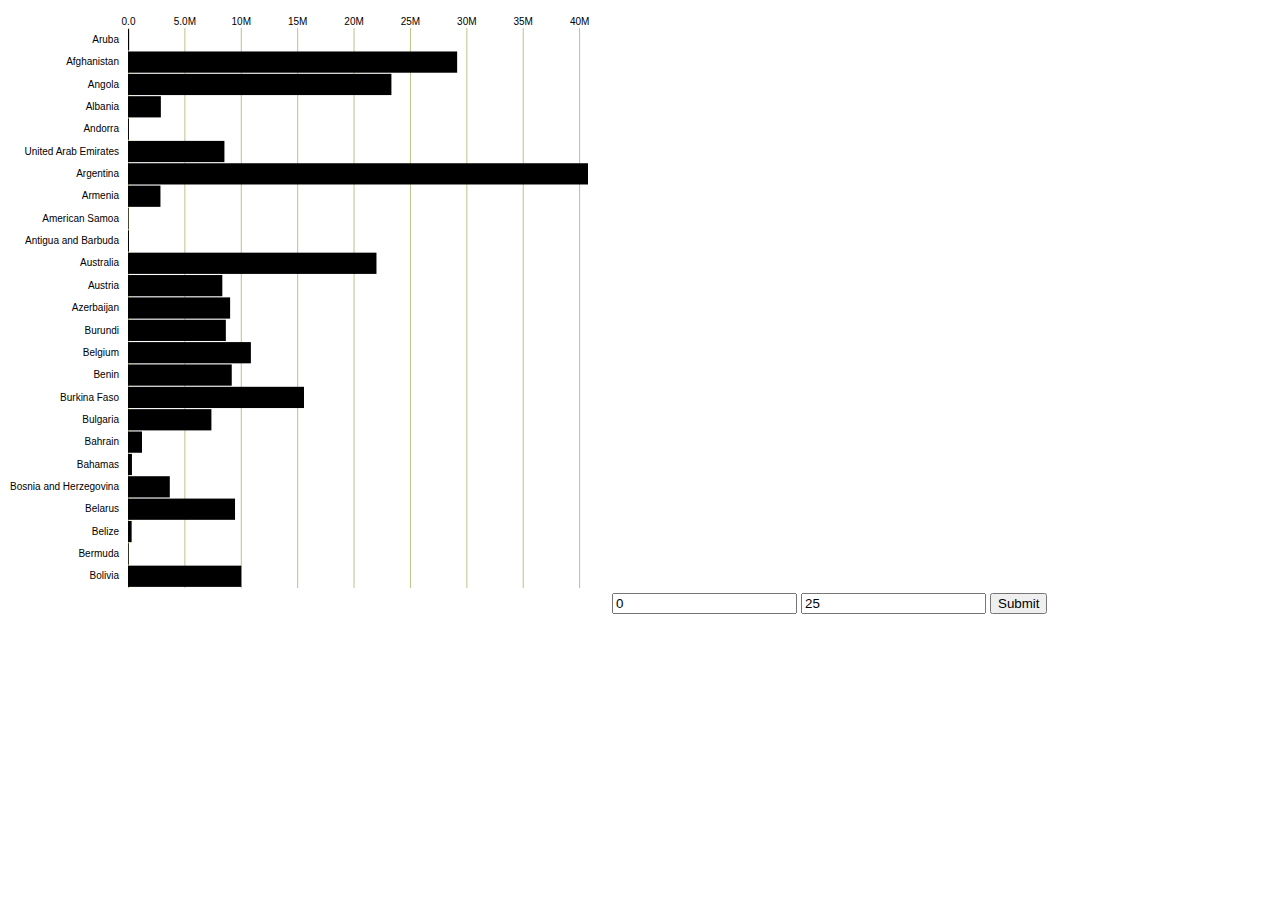
==== index.html @ 54a36349 "Barchart on interval" ====
<!DOCTYPE html>
<html>
  <head>
    <title>Barchart</title>
    <script type="text/javascript" src="d3/d3.min.js"></script>
  </head>

  <body onload="load(0, 25)">
    <svg width="600" height="600"></svg>
    <script src="chart.js"></script>
    <input type="number" id="n1" value="0" />
    <input type="number" id="n2" value="25" />
    <input type="submit" value="Submit" onclick="load(n1.value, n2.value)" />
  </body>
</html>
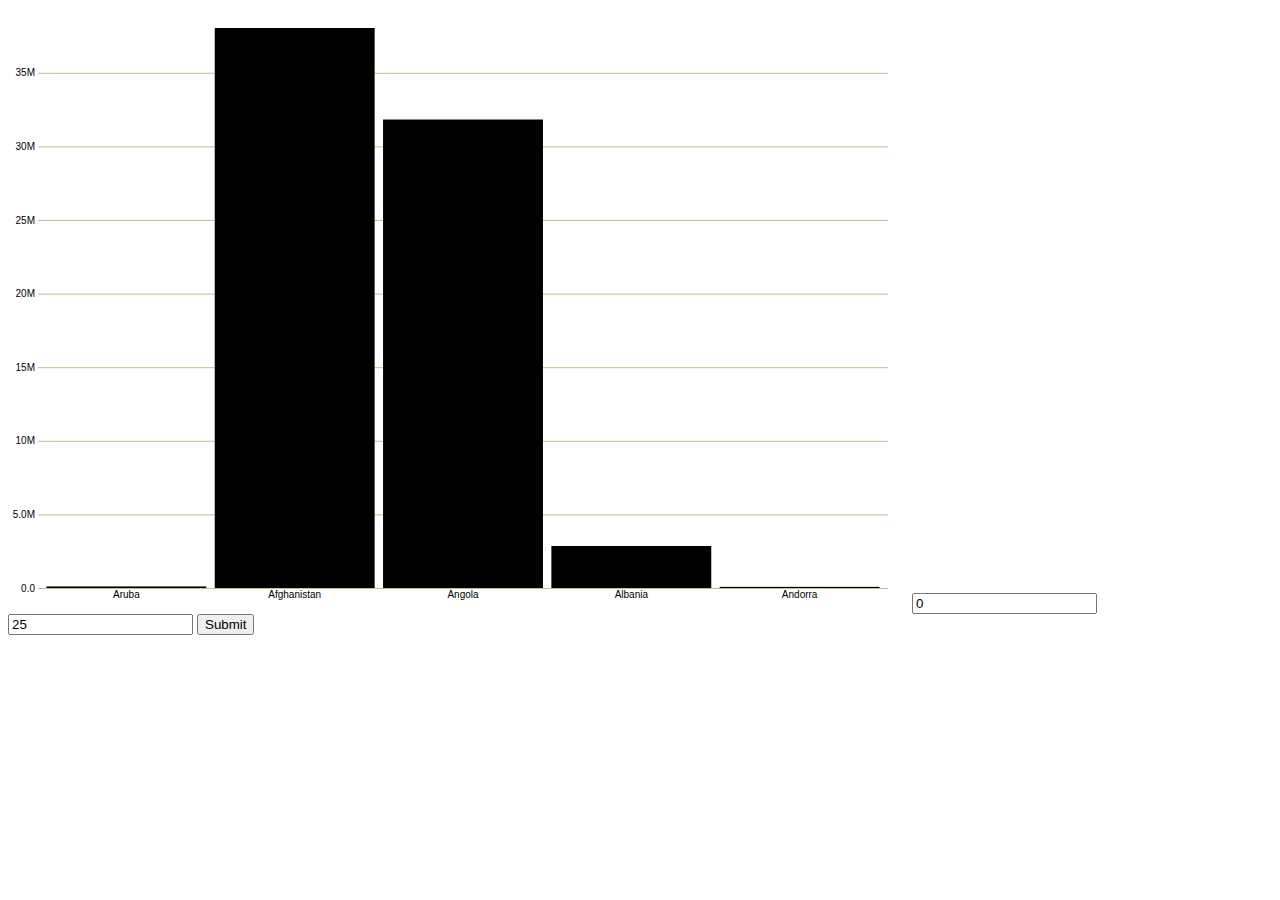
==== commit 248f0d9d: "vertical barchart and hover" ====
--- a/index.html
+++ b/index.html
@@ -5,8 +5,8 @@
     <script type="text/javascript" src="d3/d3.min.js"></script>
   </head>
 
-  <body onload="load(0, 25)">
-    <svg width="600" height="600"></svg>
+  <body onload="load(0, 5)">
+    <svg width="900" height="600"></svg>
     <script src="chart.js"></script>
     <input type="number" id="n1" value="0" />
     <input type="number" id="n2" value="25" />
